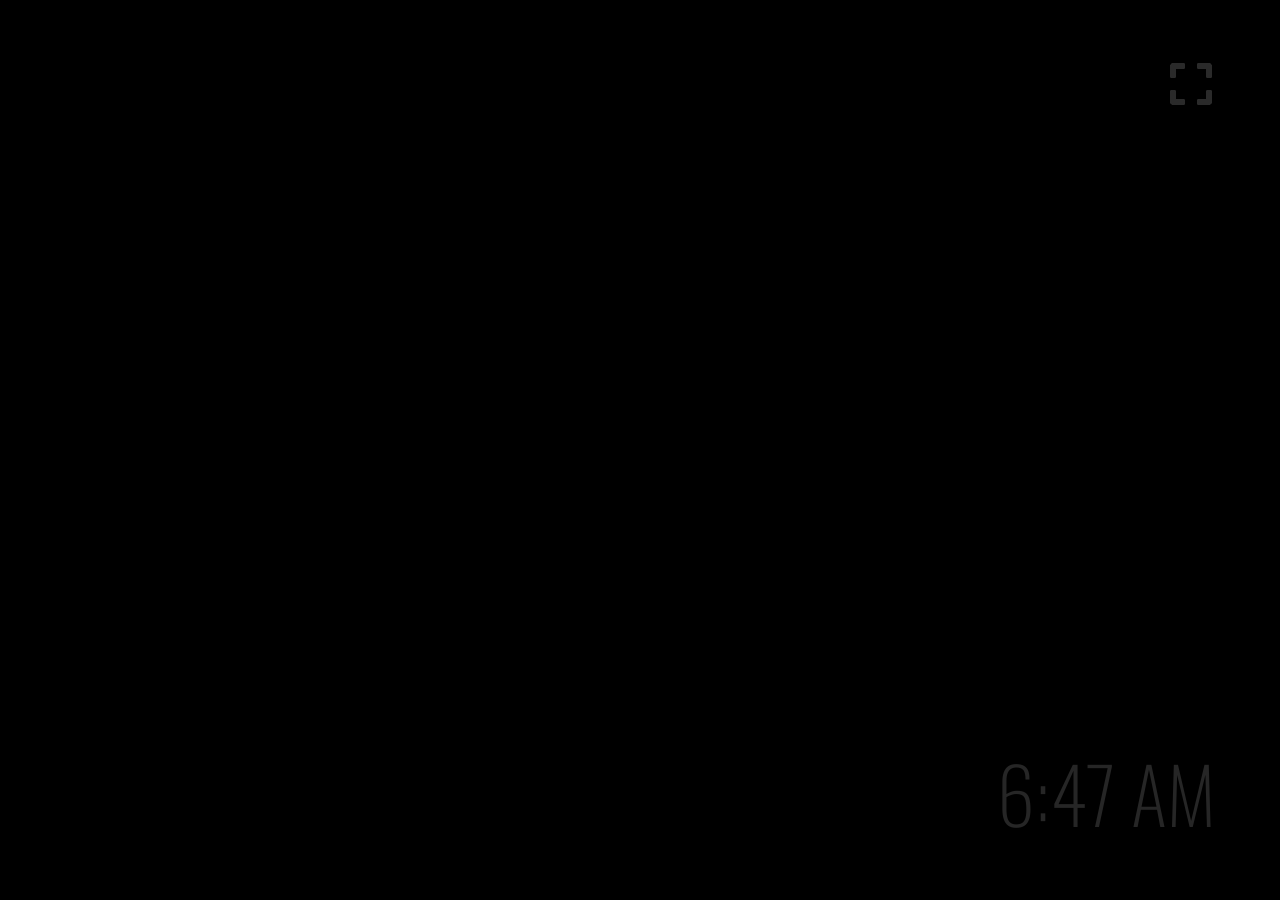
==== night-screen/index.html @ 949aefa4 "Added nighttime browser and renamed folder to night-screen" ====
<!doctype html>
<html>
<head>
  <meta charset="utf-8">
  <title>Night-Time Browser</title>
  <meta name="description" content="It's night-time for this ol' browser tab. Let's let it sleep.">
  <meta name="viewport" content="width=device-width, initial-scale=1, shrink-to-fit=no">
  <link href="https://fonts.googleapis.com/css?family=Oswald:200,300,400,700&display=swap" rel="stylesheet">
  <link rel="stylesheet" href="css/normalize.css">
  <link rel="stylesheet" href="css/style.css">
</head>
<body>
  <button id="open-fullscreen-btn" class="active" type="button"><img src="fullscreen.png" /></button>
  <button id="close-fullscreen-btn" type="button">
      <span class="fullscreen-intro fade">Press ESC or click anywhere to exit fullscreen.</span>
  </button>

  <span id="clock">&nbsp;</span>

  <script src="js/jquery-3.3.1.min.js"></script><!--This must be declared before other scripts-->
  <script src="js/scripts.js"></script>
  <script src="js/clock.js"></script>
</body>
</html>
---- night-screen/css/style.css ----
html {
  position: relative;
  font-family: sans-serif;
}

body {
  position: relative;
  height: 100vh;
  width: 100vw;
  background-color: #000;
}

button#open-fullscreen-btn, button#close-fullscreen-btn {
  border: none;
  background-color: transparent;
  display: none;
}

button#close-fullscreen-btn {
  position: fixed;
  height: 100vh;
  width: 100vw;
  z-index: 10;
}

button#open-fullscreen-btn {
  position: fixed;
  top: 60px;
  right: 60px;
  opacity: 0.33;
}
  button#open-fullscreen-btn:hover {
    opacity: 0.66;
  }

button#open-fullscreen-btn img {
  filter: contrast(0);
}

button#open-fullscreen-btn.active, button#close-fullscreen-btn.active {
  display: block;
}

#clock {
  display: block;
  position: absolute;
  right: 64px;
  bottom: 64px;
  font-family: 'Oswald', sans-serif;
  font-size: 6vw;
  font-weight: 200;
  color: rgba(256,256,256,0.15);
}

.fullscreen-intro {
  position: fixed;
  display: block;
  font-size: 32px;
  color: #fff;
  top: 50vh;
  left: 0;
  right: 0;
  text-align: center;
  opacity: 0.33;
  transition: all 5s ease-out;
}

:-webkit-full-screen .fullscreen-intro {
  opacity: 0;
}

:-moz-full-screen .fullscreen-intro {
  opacity: 0;
}

:-ms-fullscreen .fullscreen-intro {
  opacity: 0;
}

:fullscreen .fullscreen-intro {
  opacity: 0;
}

/*Overrides*/
button:focus, input:focus {
  outline: none !important;
}
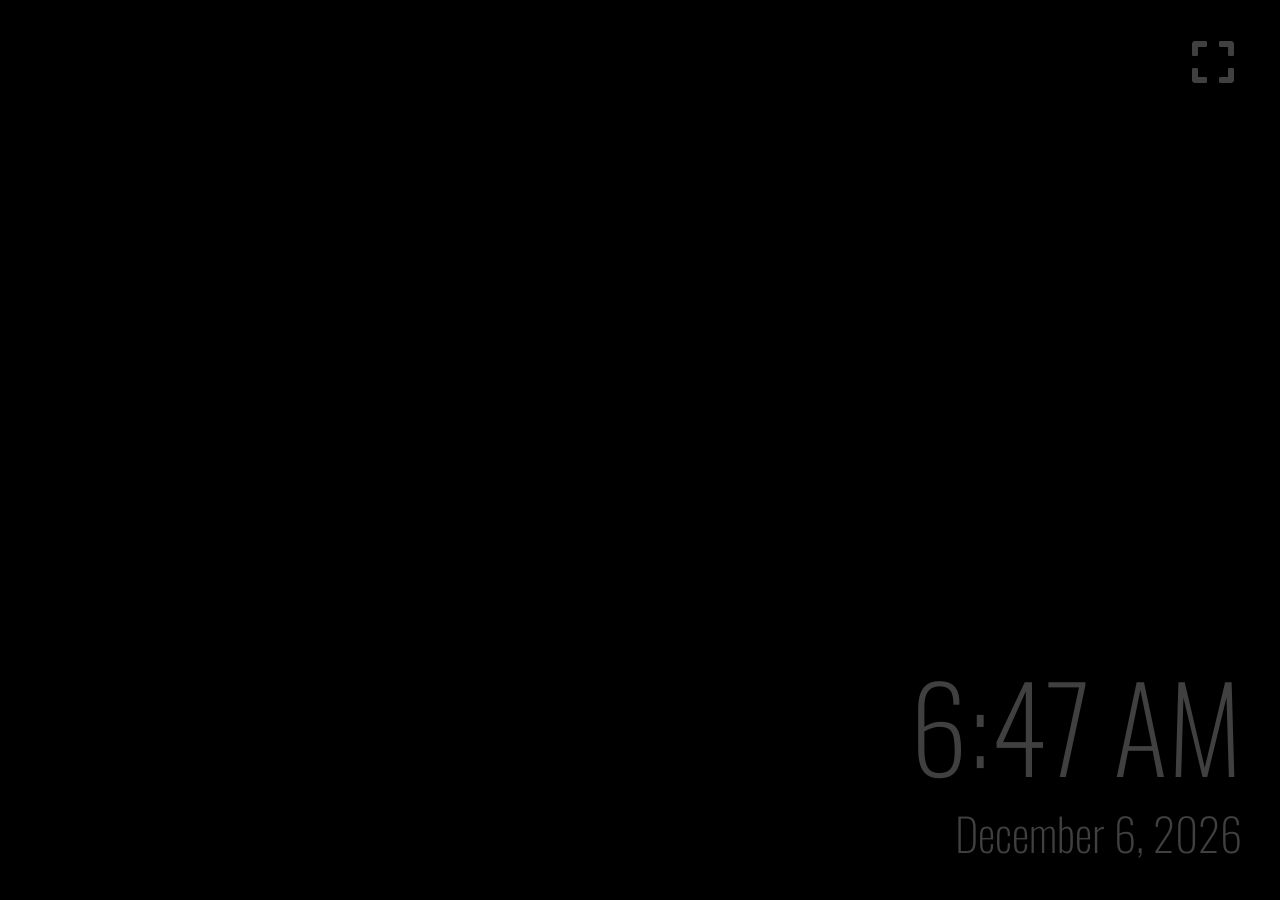
==== commit 451efdeb: "Added date and updated styling for night-screen" ====
--- a/night-screen/index.html
+++ b/night-screen/index.html
@@ -16,6 +16,7 @@
   </button>
 
   <span id="clock">&nbsp;</span>
+  <span id="date">&nbsp;</span>
 
   <script src="js/jquery-3.3.1.min.js"></script><!--This must be declared before other scripts-->
   <script src="js/scripts.js"></script>
--- a/night-screen/css/style.css
+++ b/night-screen/css/style.css
@@ -25,9 +25,9 @@
 
 button#open-fullscreen-btn {
   position: fixed;
-  top: 60px;
-  right: 60px;
-  opacity: 0.33;
+  top: 3vw;
+  right: 3vw;
+  opacity: 0.5;
 }
   button#open-fullscreen-btn:hover {
     opacity: 0.66;
@@ -43,13 +43,26 @@
 
 #clock {
   display: block;
+  position: fixed;
+  right: 3vw;
+  bottom: 13vh;
+  font-family: 'Oswald', sans-serif;
+  font-size: 13vh;
+  line-height: 13vh;
+  font-weight: 200;
+  color: rgba(256, 256, 256, 0.25);
+}
+
+#date {
+  display: block;
   position: absolute;
-  right: 64px;
-  bottom: 64px;
+  right: 3vw;
+  bottom: 5vh;
   font-family: 'Oswald', sans-serif;
-  font-size: 6vw;
+  font-size: 5vh;
+  line-height: 5vh;
   font-weight: 200;
-  color: rgba(256,256,256,0.15);
+  color: rgba(256,256,256,0.25);
 }
 
 .fullscreen-intro {
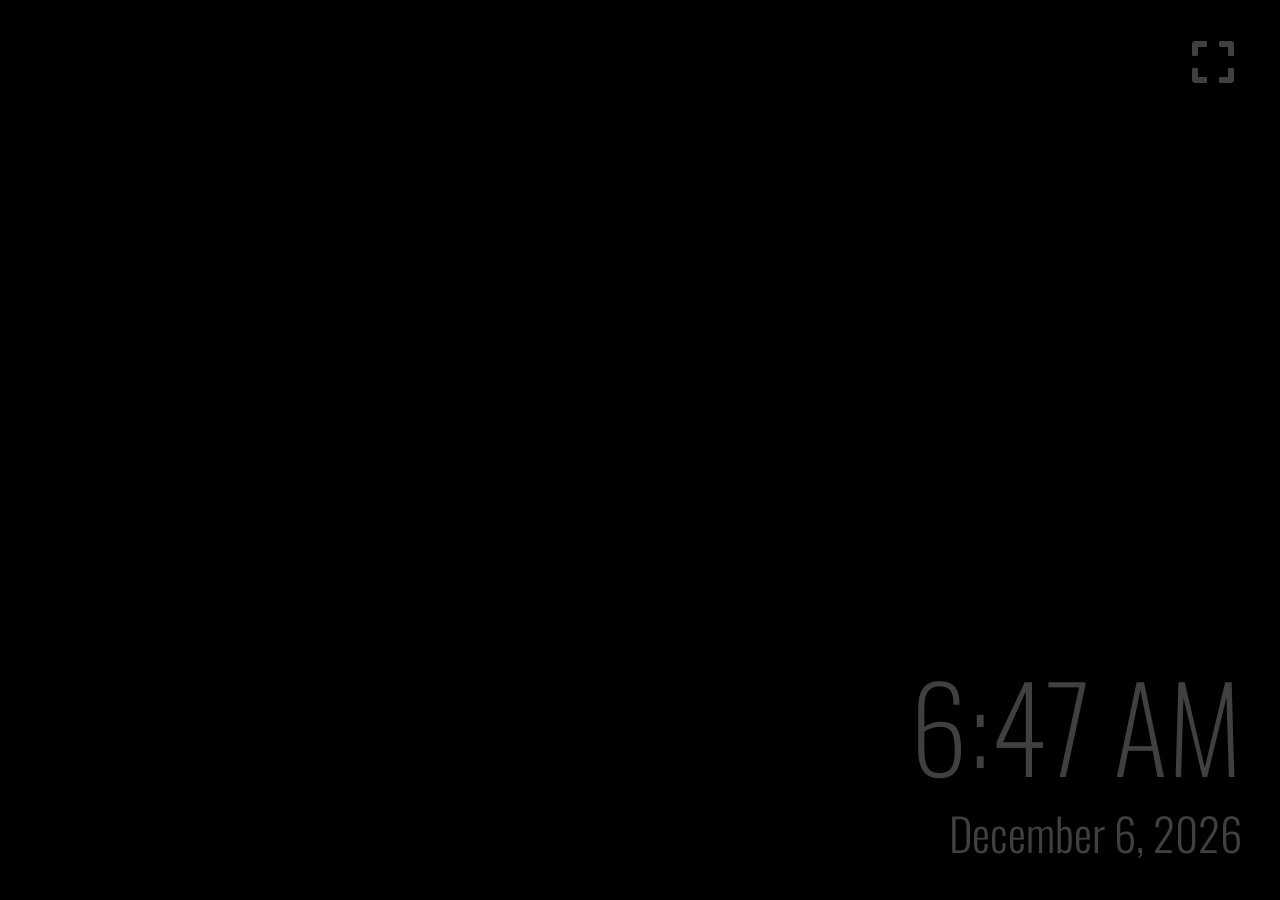
==== commit c9c6cab5: "Added randomly occurring eyes show up on night-screen" ====
--- a/night-screen/index.html
+++ b/night-screen/index.html
@@ -17,6 +17,8 @@
 
   <span id="clock">&nbsp;</span>
   <span id="date">&nbsp;</span>
+  <span id="eye-left" class="eyes">&nbsp;</span>
+  <span id="eye-right" class="eyes">&nbsp;</span>
 
   <script src="js/jquery-3.3.1.min.js"></script><!--This must be declared before other scripts-->
   <script src="js/scripts.js"></script>
--- a/night-screen/css/style.css
+++ b/night-screen/css/style.css
@@ -55,13 +55,13 @@
 
 #date {
   display: block;
-  position: absolute;
+  position: fixed;
   right: 3vw;
   bottom: 5vh;
   font-family: 'Oswald', sans-serif;
   font-size: 5vh;
   line-height: 5vh;
-  font-weight: 200;
+  font-weight: 300;
   color: rgba(256,256,256,0.25);
 }
 
@@ -94,6 +94,114 @@
   opacity: 0;
 }
 
+#eye-left {
+  top: 25vh;
+  left: 25vw;
+}
+#eye-right {
+  top: 25vh;
+  left: 35vw;
+}
+.eyes {
+  position: absolute;
+  display: block;
+  width: 50px;
+  height: 0px;
+  border-radius: 100%;
+  background-color: #000;
+  box-shadow: 0px 0px 0px #ffffff;
+  opacity: 75%;
+}
+.eyes::after {
+  content: '';
+  display: block;
+  position: absolute;
+  height: 0px;
+  width: 0px;
+  left: calc(50% - 5px);
+  top: calc(50% - 12.5px);
+  border-radius: 34%;
+  background-color: #ffffff;
+  opacity: 33%;
+}
+.eyes.open::after {
+  animation-duration: 5s;
+  animation-fill-mode: forwards;
+  animation-name: open-pupil;
+}
+.eyes.closed::after {
+  animation-duration: 2.5s;
+  animation-fill-mode: forwards;
+  animation-name: close-pupil;
+}
+
+.open {
+  animation-duration: 2.5s;
+  animation-fill-mode: forwards;
+  animation-name: open-eye;
+}
+.closed {
+  animation-duration: 2.5s;
+  animation-fill-mode: forwards;
+  animation-name: close-eye;
+}
+
+@keyframes open-eye {
+  0% {
+    height: 0px;
+    box-shadow: 0px 0px 0px #fff;
+  }
+  100% {
+    height: 25px;
+    box-shadow: 0px 0px 10px #fff;
+  }
+}
+@keyframes open-pupil {
+  0% {
+    width: 0px;
+    height: 0px;
+    left: calc(50% - 0px);
+    top: 5px;
+  }
+  50% {
+    width: 2px;
+    height: 25px;
+    left: calc(50% - 1px);
+    top: calc(50% - 12.5px);
+  }
+  100% {
+    width: 10px;
+    height: 25px;
+    left: calc(50% - 5px);
+    top: calc(50% - 12.5px);
+  }
+}
+@keyframes close-eye {
+  0% {
+    height: 25px;
+    box-shadow: 0px 0px 10px #fff;
+  }
+  100% {
+    height: 0px;
+    box-shadow: 0px 0px 0px #fff;
+  }
+}
+@keyframes close-pupil {
+  0% {
+    width: 10px;
+    height: 25px;
+    left: calc(50% - 5px);
+    top: calc(50% - 12.5px);
+  }
+  100% {
+    width: 0px;
+    height: 0px;
+    left: 50%;
+    top: 2px;
+  }
+}
+
+
 /*Overrides*/
 button:focus, input:focus {
   outline: none !important;
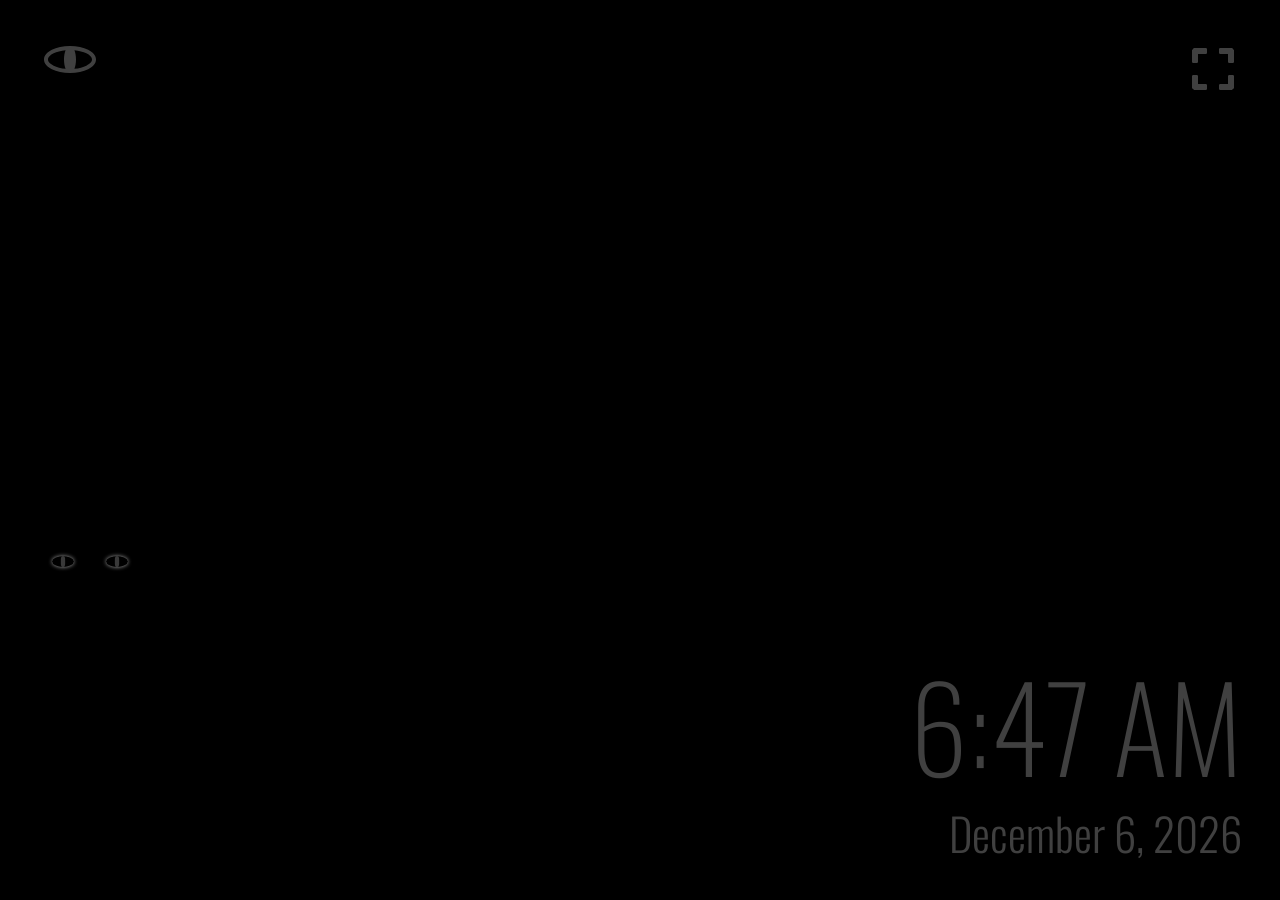
==== commit 25c3593e: "added random location, opacity, and scale to eyes, and changed frequency" ====
--- a/night-screen/index.html
+++ b/night-screen/index.html
@@ -1,27 +1,30 @@
-<!doctype html>
+<!DOCTYPE html>
 <html>
-<head>
-  <meta charset="utf-8">
-  <title>Night-Time Browser</title>
-  <meta name="description" content="It's night-time for this ol' browser tab. Let's let it sleep.">
-  <meta name="viewport" content="width=device-width, initial-scale=1, shrink-to-fit=no">
-  <link href="https://fonts.googleapis.com/css?family=Oswald:200,300,400,700&display=swap" rel="stylesheet">
-  <link rel="stylesheet" href="css/normalize.css">
-  <link rel="stylesheet" href="css/style.css">
-</head>
-<body>
-  <button id="open-fullscreen-btn" class="active" type="button"><img src="fullscreen.png" /></button>
-  <button id="close-fullscreen-btn" type="button">
+  <head>
+    <meta charset="utf-8" />
+    <title>Night-Time Browser</title>
+    <meta name="description" content="It's night-time for this ol' browser tab. Let's let it sleep." />
+    <meta name="viewport" content="width=device-width, initial-scale=1, shrink-to-fit=no" />
+    <link href="https://fonts.googleapis.com/css?family=Oswald:200,300,400,700&display=swap" rel="stylesheet" />
+    <link rel="stylesheet" href="css/normalize.css" />
+    <link rel="stylesheet" href="css/style.css" />
+  </head>
+  <body>
+    <button id="eyes-on-btn" class="toggle-btn toggle-eyes-btn active" type="button"><img src="eye-on.svg" /></button>
+    <button id="eyes-off-btn" class="toggle-btn toggle-eyes-btn" type="button"><img src="eye-off.svg" /></button>
+    <button id="open-fullscreen-btn" class="toggle-btn active" type="button"><img src="fullscreen.png" /></button>
+    <button id="close-fullscreen-btn" class="toggle-btn" type="button">
       <span class="fullscreen-intro fade">Press ESC or click anywhere to exit fullscreen.</span>
-  </button>
+    </button>
 
-  <span id="clock">&nbsp;</span>
-  <span id="date">&nbsp;</span>
-  <span id="eye-left" class="eyes">&nbsp;</span>
-  <span id="eye-right" class="eyes">&nbsp;</span>
+    <span id="clock">&nbsp;</span>
+    <span id="date">&nbsp;</span>
+    <span id="eye-left" class="eyes">&nbsp;</span>
+    <span id="eye-right" class="eyes">&nbsp;</span>
 
-  <script src="js/jquery-3.3.1.min.js"></script><!--This must be declared before other scripts-->
-  <script src="js/scripts.js"></script>
-  <script src="js/clock.js"></script>
-</body>
+    <script src="js/jquery-3.3.1.min.js"></script>
+    <!--This must be declared before other scripts-->
+    <script src="js/scripts.js"></script>
+    <script src="js/clock.js"></script>
+  </body>
 </html>
--- a/night-screen/css/style.css
+++ b/night-screen/css/style.css
@@ -9,11 +9,15 @@
   width: 100vw;
   background-color: #000;
 }
-
-button#open-fullscreen-btn, button#close-fullscreen-btn {
+button {
+  background-color: unset;
   border: none;
-  background-color: transparent;
+}
+button.toggle-btn {
   display: none;
+}
+button.toggle-btn.active {
+  display: block;
 }
 
 button#close-fullscreen-btn {
@@ -25,20 +29,29 @@
 
 button#open-fullscreen-btn {
   position: fixed;
-  top: 3vw;
+  top: 5vh;
   right: 3vw;
   opacity: 0.5;
 }
-  button#open-fullscreen-btn:hover {
-    opacity: 0.66;
-  }
+button#open-fullscreen-btn:hover {
+  opacity: 0.66;
+}
 
 button#open-fullscreen-btn img {
   filter: contrast(0);
 }
 
-button#open-fullscreen-btn.active, button#close-fullscreen-btn.active {
-  display: block;
+.toggle-eyes-btn {
+  position: fixed;
+  left: 3vw;
+  top: 5vh;
+  opacity: 0.25;
+}
+.toggle-eyes-btn:hover {
+  opacity: 0.33;
+}
+#eyes-off-btn {
+  top: calc(5vh - 5.455px);
 }
 
 #clock {
@@ -46,7 +59,7 @@
   position: fixed;
   right: 3vw;
   bottom: 13vh;
-  font-family: 'Oswald', sans-serif;
+  font-family: "Oswald", sans-serif;
   font-size: 13vh;
   line-height: 13vh;
   font-weight: 200;
@@ -58,11 +71,11 @@
   position: fixed;
   right: 3vw;
   bottom: 5vh;
-  font-family: 'Oswald', sans-serif;
+  font-family: "Oswald", sans-serif;
   font-size: 5vh;
   line-height: 5vh;
   font-weight: 300;
-  color: rgba(256,256,256,0.25);
+  color: rgba(256, 256, 256, 0.25);
 }
 
 .fullscreen-intro {
@@ -100,7 +113,7 @@
 }
 #eye-right {
   top: 25vh;
-  left: 35vw;
+  left: calc(25vw + 125px);
 }
 .eyes {
   position: absolute;
@@ -113,7 +126,7 @@
   opacity: 75%;
 }
 .eyes::after {
-  content: '';
+  content: "";
   display: block;
   position: absolute;
   height: 0px;
@@ -125,23 +138,23 @@
   opacity: 33%;
 }
 .eyes.open::after {
-  animation-duration: 5s;
+  animation-duration: 2s;
   animation-fill-mode: forwards;
   animation-name: open-pupil;
 }
 .eyes.closed::after {
-  animation-duration: 2.5s;
+  animation-duration: 1s;
   animation-fill-mode: forwards;
   animation-name: close-pupil;
 }
 
 .open {
-  animation-duration: 2.5s;
+  animation-duration: 1s;
   animation-fill-mode: forwards;
   animation-name: open-eye;
 }
 .closed {
-  animation-duration: 2.5s;
+  animation-duration: 1s;
   animation-fill-mode: forwards;
   animation-name: close-eye;
 }
@@ -161,14 +174,16 @@
     width: 0px;
     height: 0px;
     left: calc(50% - 0px);
-    top: 5px;
-  }
-  50% {
+    top: 10px;
+  }
+  25% {
     width: 2px;
-    height: 25px;
     left: calc(50% - 1px);
     top: calc(50% - 12.5px);
   }
+  50% {
+    height: 25px;
+  }
   100% {
     width: 10px;
     height: 25px;
@@ -193,16 +208,18 @@
     left: calc(50% - 5px);
     top: calc(50% - 12.5px);
   }
-  100% {
-    width: 0px;
+  25% {
+    width: 2px;
+  }
+  100% {
     height: 0px;
     left: 50%;
     top: 2px;
   }
 }
 
-
 /*Overrides*/
-button:focus, input:focus {
+button:focus,
+input:focus {
   outline: none !important;
 }
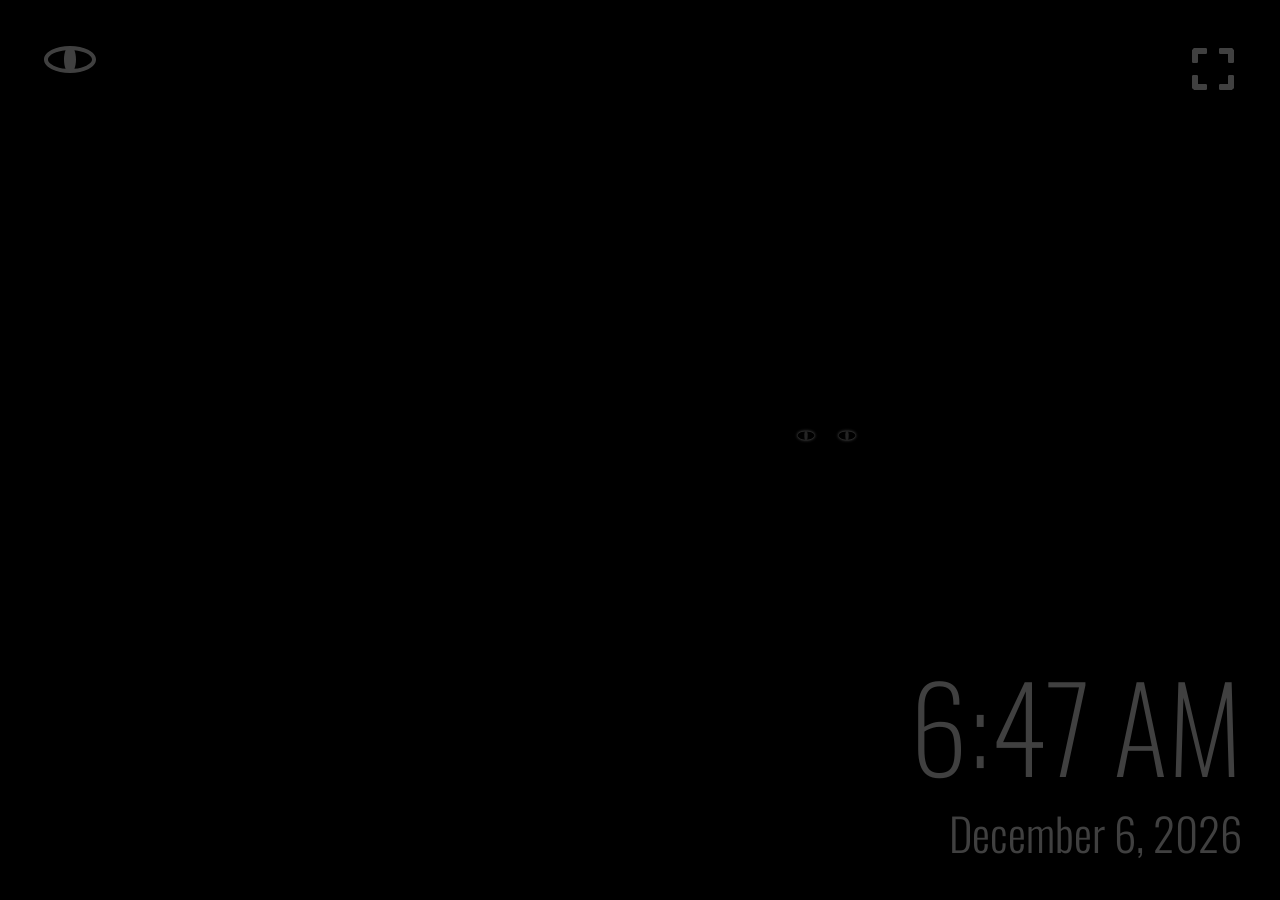
==== commit bbb0ff6a: "comment I forgot to commit a long time ago." ====
--- a/night-screen/index.html
+++ b/night-screen/index.html
@@ -13,6 +13,7 @@
     <button id="eyes-on-btn" class="toggle-btn toggle-eyes-btn active" type="button"><img src="eye-on.svg" /></button>
     <button id="eyes-off-btn" class="toggle-btn toggle-eyes-btn" type="button"><img src="eye-off.svg" /></button>
     <button id="open-fullscreen-btn" class="toggle-btn active" type="button"><img src="fullscreen.png" /></button>
+    //**Make a opacity gauge**//
     <button id="close-fullscreen-btn" class="toggle-btn" type="button">
       <span class="fullscreen-intro fade">Press ESC or click anywhere to exit fullscreen.</span>
     </button>
--- a/night-screen/css/style.css
+++ b/night-screen/css/style.css
@@ -200,7 +200,7 @@
     height: 0px;
     box-shadow: 0px 0px 0px #fff;
   }
-}
+} 
 @keyframes close-pupil {
   0% {
     width: 10px;
